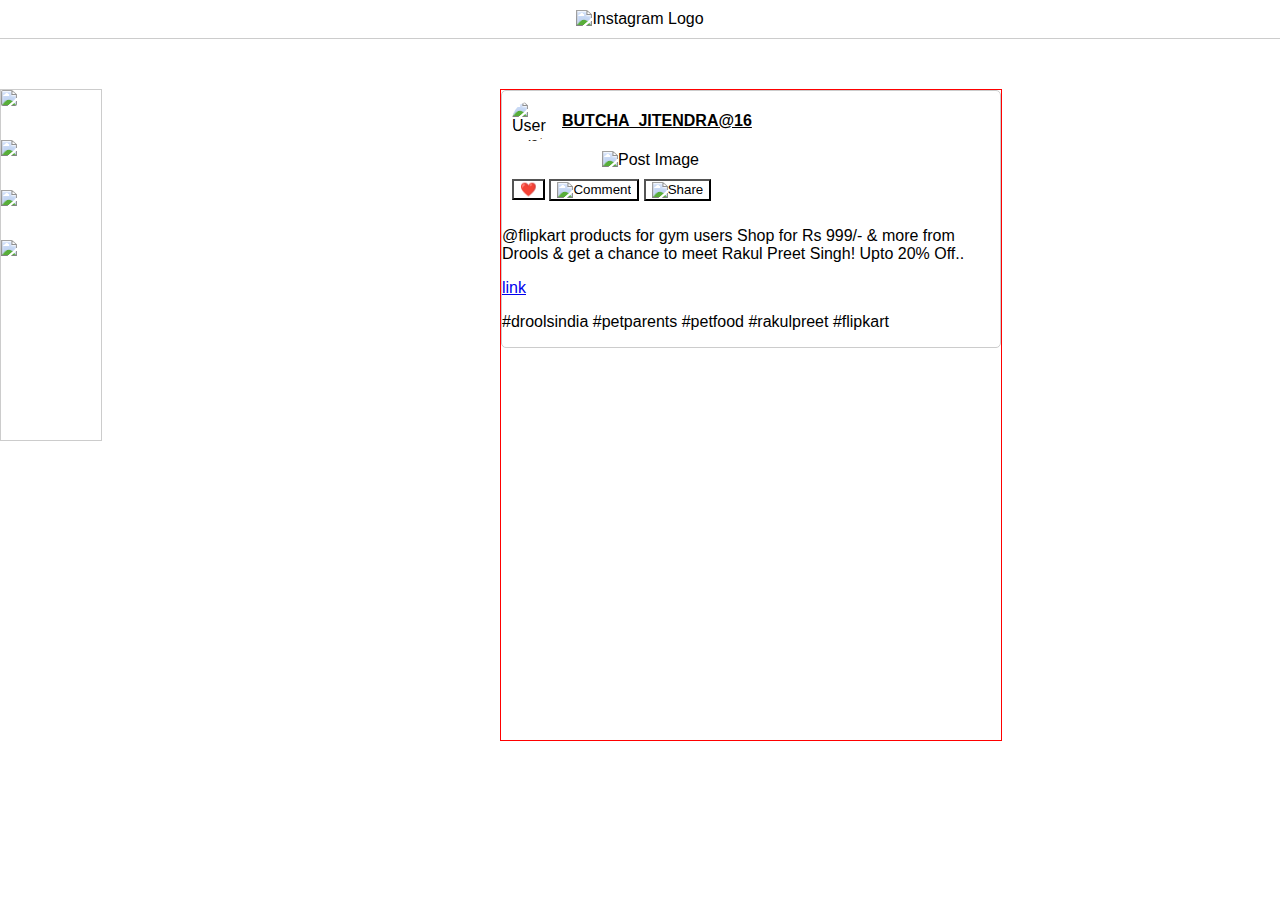
==== index.html @ cd83d805 "Add files via upload" ====
<!DOCTYPE html>
<html lang="en">
<head>
  <meta charset="UTF-8">
  <meta name="viewport" content="width=device-width, initial-scale=1.0">
  <title>Instagram</title>
  
  <style>
    body {
      background-color: transparent;
      font-family: Arial, sans-serif;
      margin: 0;
      padding: 0;
    }

    header {
      background-color: transparent;
      border-bottom: 1px solid #ccc;
      padding: 10px 0;
      text-align: center;
      
    }

    header img {
      width: 100px;
    }
    .logo1{
      width: 250px;
    }


    .container {
      
      margin-left: 500px;
      max-width: 500px;
      margin-top: 50px;
      display: inline-block;
      width: 500px;
      height: 650px;
      border: 1px solid red;
      
    }
    .container1 {
      
      margin-left: 0px;
      max-width: 500px;
      margin-top: 50px;
      display: inline-block;
      width: 500px;
      height: 650px;
      border: 1px solid red;
    }
    .container2 {
      
      margin-left: 0px;
      max-width: 500px;
      margin-top: 50px;
      display: inline-block;
      width: 500px;
      height: 650px;
      border: 1px solid red;
    }
    
    .post {
      margin-bottom: 20px;
      border: 1px solid #ccc;
      border-radius: 5px;
    }

    .post-header {
      padding: 10px;
      display: flex;
      align-items: center;
    }

    .avatar {
      width: 40px;
      height: 40px;
      border-radius: 50%;
      margin-right: 10px;
    }

    .username {
      font-weight: bold;
      text-decoration: underline;
    }

    .post-image {
      width: 300px;
      margin-left: 100px;
      
    }

    .post-actions {
      padding: 10px;

    }
    .likeb:hover{
      background-color: red;
    }
   

  

    .post-actions button {
      background-color: transparent;
      border-color: black;
      cursor: pointer;
    }

    .post-actions button img {
      width: 20px;
    }
    .upload1{
      border-radius: 2px;
    }
  </style>
</head>
<body>
  <header>
    <img src="instagram-golden-logo-icon-with-name_539007-141.avif" alt="Instagram Logo" class="logo1">
  </header>
  <div style="
  background-color: transparent;
  
  border: 1px solid #ccc;
  width: 100px;
  height: 350px;
  margin-top: 50px;
  display: flex;
  flex-direction: column;
  position: fixed;">
<div style="
background-color: transparent;
margin-bottom: 30px;
width: 60px;
"><img src="home.svg" class="upload1">
</div>
<div style="
background-color: transparent;
margin-bottom: 30px;
width: 60px;">
 <img src="search.svg" class="upload2"></div>
<div style="
background-color: transparent;
margin-bottom: 30px;
width: 60px;">
<img src="upload.svg" class="upload3"></div>
<div style="
background-color: transparent;
margin-bottom: 30px;
width: 60px;">
<img src="explore.svg" class="upload4"></div>

</div>


<div class="container">
  <div class="post">
    <div class="post-header">
      <img class="avatar" src="WhatsApp Image 2024-02-17 at 22.42.23_dfd2f29f.jpg" alt="User Avatar">
      <div class="username">BUTCHA_JITENDRA@16</div>
    </div>
      <img class="post-image" src="adjustable-spring-hand-exerciser-finger-exerciser-hand-grip-original-imagg8phpmjazvgj.webp" alt="Post Image">
      <div class="post-actions">
        <button>❤️</button>
        <button><img src="download (1).png" alt="Comment"></button>
        <button><img src="download (2).png" alt="Share"></button>
        
      </div>
      <p class="para">
        @flipkart products for gym users Shop for Rs 999/- & more from Drools & get a chance to meet Rakul Preet Singh!
        Upto 20% Off.. 
      </p>
      <a href="https://www.flipkart.com/adonyx-adjustable-spring-hand-finger-exerciser-strengthener-grip-fitness-grip/p/itmcb9807bc68c76?pid=FGPGG8PH65P438FU&lid=LSTFGPGG8PH65P438FUCCOAG1&marketplace=FLIPKART&store=qoc%2Facb&spotlightTagId=BestsellerId_qoc%2Facb&srno=b_1_3&otracker=browse&fm=organic&iid=6a0eeaef-4339-4d3a-b009-2449b40e3f6e.FGPGG8PH65P438FU.SEARCH&ppt=None&ppn=None&ssid=iraj1a4u740000001710779726052">link</a>
      <p class="para2">#droolsindia #petparents #petfood #rakulpreet #flipkart</p>   
     </div>
 
             </div>
        
         
</body>
</html>
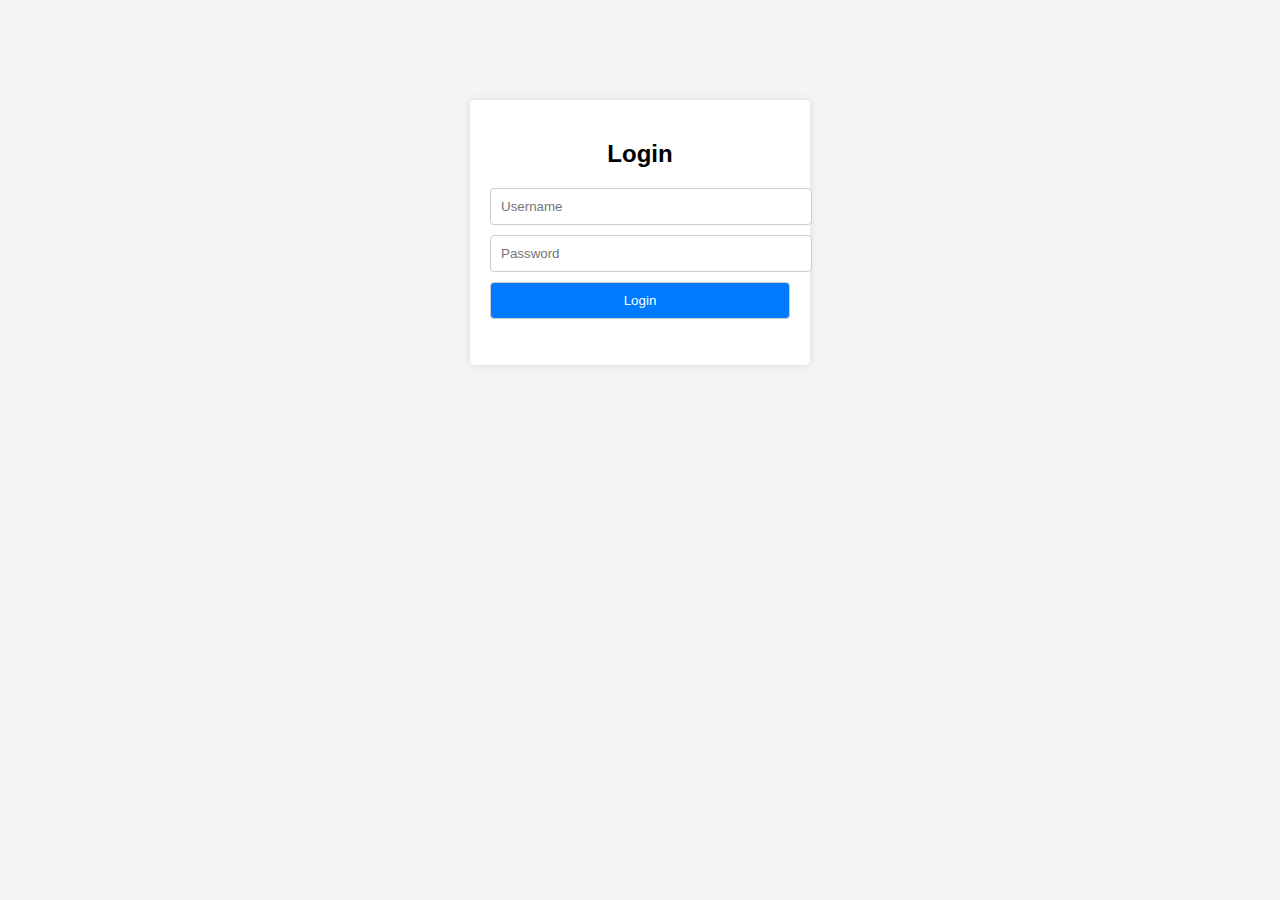
==== commit e5d181f1: "Add files via upload" ====
--- a/index.html
+++ b/index.html
@@ -3,181 +3,20 @@
 <head>
   <meta charset="UTF-8">
   <meta name="viewport" content="width=device-width, initial-scale=1.0">
-  <title>Instagram</title>
+  <title>Bio Tool - Login</title>
+  <link rel="stylesheet" href="styles.css" href="backend/script.js" href="backend/server.js">
   
-  <style>
-    body {
-      background-color: transparent;
-      font-family: Arial, sans-serif;
-      margin: 0;
-      padding: 0;
-    }
-
-    header {
-      background-color: transparent;
-      border-bottom: 1px solid #ccc;
-      padding: 10px 0;
-      text-align: center;
-      
-    }
-
-    header img {
-      width: 100px;
-    }
-    .logo1{
-      width: 250px;
-    }
-
-
-    .container {
-      
-      margin-left: 500px;
-      max-width: 500px;
-      margin-top: 50px;
-      display: inline-block;
-      width: 500px;
-      height: 650px;
-      border: 1px solid red;
-      
-    }
-    .container1 {
-      
-      margin-left: 0px;
-      max-width: 500px;
-      margin-top: 50px;
-      display: inline-block;
-      width: 500px;
-      height: 650px;
-      border: 1px solid red;
-    }
-    .container2 {
-      
-      margin-left: 0px;
-      max-width: 500px;
-      margin-top: 50px;
-      display: inline-block;
-      width: 500px;
-      height: 650px;
-      border: 1px solid red;
-    }
-    
-    .post {
-      margin-bottom: 20px;
-      border: 1px solid #ccc;
-      border-radius: 5px;
-    }
-
-    .post-header {
-      padding: 10px;
-      display: flex;
-      align-items: center;
-    }
-
-    .avatar {
-      width: 40px;
-      height: 40px;
-      border-radius: 50%;
-      margin-right: 10px;
-    }
-
-    .username {
-      font-weight: bold;
-      text-decoration: underline;
-    }
-
-    .post-image {
-      width: 300px;
-      margin-left: 100px;
-      
-    }
-
-    .post-actions {
-      padding: 10px;
-
-    }
-    .likeb:hover{
-      background-color: red;
-    }
-   
-
-  
-
-    .post-actions button {
-      background-color: transparent;
-      border-color: black;
-      cursor: pointer;
-    }
-
-    .post-actions button img {
-      width: 20px;
-    }
-    .upload1{
-      border-radius: 2px;
-    }
-  </style>
 </head>
 <body>
-  <header>
-    <img src="instagram-golden-logo-icon-with-name_539007-141.avif" alt="Instagram Logo" class="logo1">
-  </header>
-  <div style="
-  background-color: transparent;
-  
-  border: 1px solid #ccc;
-  width: 100px;
-  height: 350px;
-  margin-top: 50px;
-  display: flex;
-  flex-direction: column;
-  position: fixed;">
-<div style="
-background-color: transparent;
-margin-bottom: 30px;
-width: 60px;
-"><img src="home.svg" class="upload1">
-</div>
-<div style="
-background-color: transparent;
-margin-bottom: 30px;
-width: 60px;">
- <img src="search.svg" class="upload2"></div>
-<div style="
-background-color: transparent;
-margin-bottom: 30px;
-width: 60px;">
-<img src="upload.svg" class="upload3"></div>
-<div style="
-background-color: transparent;
-margin-bottom: 30px;
-width: 60px;">
-<img src="explore.svg" class="upload4"></div>
-
-</div>
-
-
-<div class="container">
-  <div class="post">
-    <div class="post-header">
-      <img class="avatar" src="WhatsApp Image 2024-02-17 at 22.42.23_dfd2f29f.jpg" alt="User Avatar">
-      <div class="username">BUTCHA_JITENDRA@16</div>
-    </div>
-      <img class="post-image" src="adjustable-spring-hand-exerciser-finger-exerciser-hand-grip-original-imagg8phpmjazvgj.webp" alt="Post Image">
-      <div class="post-actions">
-        <button>❤️</button>
-        <button><img src="download (1).png" alt="Comment"></button>
-        <button><img src="download (2).png" alt="Share"></button>
-        
-      </div>
-      <p class="para">
-        @flipkart products for gym users Shop for Rs 999/- & more from Drools & get a chance to meet Rakul Preet Singh!
-        Upto 20% Off.. 
-      </p>
-      <a href="https://www.flipkart.com/adonyx-adjustable-spring-hand-finger-exerciser-strengthener-grip-fitness-grip/p/itmcb9807bc68c76?pid=FGPGG8PH65P438FU&lid=LSTFGPGG8PH65P438FUCCOAG1&marketplace=FLIPKART&store=qoc%2Facb&spotlightTagId=BestsellerId_qoc%2Facb&srno=b_1_3&otracker=browse&fm=organic&iid=6a0eeaef-4339-4d3a-b009-2449b40e3f6e.FGPGG8PH65P438FU.SEARCH&ppt=None&ppn=None&ssid=iraj1a4u740000001710779726052">link</a>
-      <p class="para2">#droolsindia #petparents #petfood #rakulpreet #flipkart</p>   
-     </div>
- 
-             </div>
-        
-         
+  <div class="login-container">
+    <h2>Login</h2>
+    <form id="login-form">
+      <input type="text" id="username" placeholder="Username" required>
+      <input type="password" id="password" placeholder="Password" required>
+      <button type="submit">Login</button>
+      <p id="error-message" class="error-message"></p>
+    </form>
+  </div>
+  <script src="script.js"></script>
 </body>
 </html>
